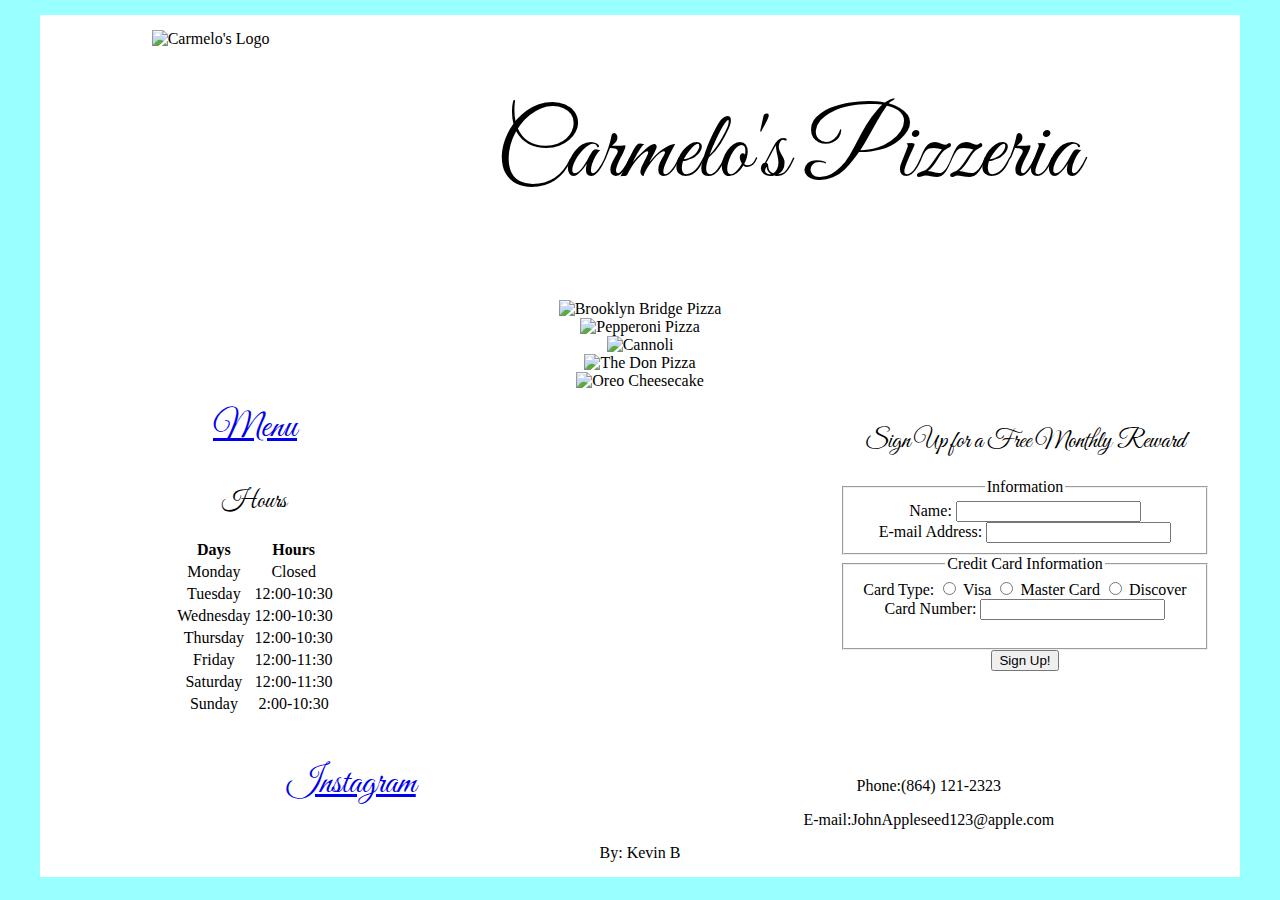
==== index.html @ f5e47f49 "Add files via upload" ====
<!DOCTYPE html>

<html>
<head>
  <title>Carmelo's Pizzeria</title>
  <link href="main.css" rel="stylesheet">
  <meta name="viewport" content="width=device-width, initial-scale=1">
  <link href="css/owl.carousel.min.css" rel="stylesheet">
  <link href="css/owl.theme.default.min.css" rel="stylesheet">
  <link rel="shortcut icon" type="image/x-icon" href="img/favicon.ico">
  <link href="https://fonts.googleapis.com/css?family=Great+Vibes" rel="stylesheet">
</head>

<body>

  <div class="container">

    <header>
      <div id="logo">
        <img class="logo" src="img/logo.jpg" alt="Carmelo's Logo">
      </div>
      <div id="name">
        <h1>Carmelo's Pizzeria</h1>
      </div>
    </header>

    <main>
      <div id="carousel">
        <div class="owl-carousel owl-theme">
          <div><img src="img/bridge.jpg" alt="Brooklyn Bridge Pizza"></div>
          <div><img src="img/peppizza.jpg" alt="Pepperoni Pizza"></div>
          <div><img src="img/cannoli.jpg" alt="Cannoli"></div>
          <div><img src="img/oreocheese.jpg" alt="The Don Pizza"></div>
          <div><img src="img/thedon.jpg" alt="Oreo Cheesecake"></div>
        </div>
      </div>
      <div id="menu">
        <a href="#">Menu</a>
      </div>
      <div id="hours">
        <h2>Hours</h2>
        <table>
          <thead>
            <tr>
              <th>Days</th>
              <th>Hours</th>
            </tr>
          </thead>
          <tbody>
            <tr>
              <td>Monday</td>
              <td>Closed</td>
            </tr>
            <tr>
              <td>Tuesday</td>
              <td>12:00-10:30</td>
            </tr>
            <tr>
              <td>Wednesday</td>
              <td>12:00-10:30</td>
            </tr>
            <tr>
              <td>Thursday</td>
              <td>12:00-10:30</td>
            </tr>
            <tr>
              <td>Friday</td>
              <td>12:00-11:30</td>
            </tr>
            <tr>
              <td>Saturday</td>
              <td>12:00-11:30</td>
            </tr>
            <tr>
              <td>Sunday</td>
              <td>2:00-10:30</td>
            </tr>
          </tbody>
        </table>

      </div>
      <div id="map">
        <iframe src="https://www.google.com/maps/embed?pb=!1m18!1m12!1m3!1d3274.148473289907!2d-82.40082588476368!3d34.85249648039577!2m3!1f0!2f0!3f0!3m2!1i1024!2i768!4f13.1!3m3!1m2!1s0x885831d1c39e6505%3A0x95a0d899627ca5d5!2s131+N+Main+St%2C+Greenville%2C+SC+29601!5e0!3m2!1sen!2sus!4v1518450246040" width="400" height="300" frameborder="0" style="border:0" allowfullscreen></iframe>
      </div>
      <div id="form">
        <h2>Sign Up for a Free Monthly Reward</h2>
        <form action="thanks.html" method="post">
    <fieldset>
      <legend>Information</legend>
        <label for="name">Name:</label>
          <input id="name" type="text" name="name">
            <br>
        <label for="address">E-mail Address:</label>
          <input id="email" type="text" name="email">
            <br>
    </fieldset>
    <fieldset>
      <legend>Credit Card Information</legend>
        Card Type:
          <input id="visa" type="radio" name="card" value="Visa">
            <label for="visa">Visa</label>
          <input id="mastercard" type="radio" name="card" value="Master Card">
            <label for="mastercard">Master Card</label>
          <input id="discover" type="radio" name="card" value="Discover">
            <label for="discover">Discover</label>
              <br>
        <label for="cardnumber">Card Number:</label>
          <input id="cardnumber" type="text" name="cardnumber">
            <br><br>
    </fieldset>

          <input type="submit" value="Sign Up!">

  </form>
      </div>
    </main>

    <footer>
      <div id="social"><a href="http://www.instagram.com">Instagram</a></div>
      <div id="contact"><p>Phone:(864) 121-2323</p> E-mail:JohnAppleseed123@apple.com</div>
      <div id="credits">By: Kevin B</div>
    </footer>

  </div>

  <!-- first load jquery -->
  <script src="https://code.jquery.com/jquery-3.3.1.min.js"></script>

  <!-- owl carousel stuff -->
  <script src="js/owl.carousel.min.js"></script>
  <script>
    $(document).ready(function(){
      $('.owl-carousel').owlCarousel({
          autoplay: true,
          autoplayHoverPause: true,
          autoplayTimeout: 2500,
          dots: true,
          items: 2,
          loop: true,
          margin: 10,
          nav: false
      })
    });
  </script>



</body>
</html>
---- main.css ----
/* Color Palette
  White: #ffffff;
  Black: #000000;
  Medium Gray: #999999;
  Light Gray: #dddddd;
  Light blue: #99ffff;
*/


/*********** Begin Layout Styles ***********/
body {
  background-color: #99ffff;
}

div.container {
  background-color: #ffffff;
  margin-left: auto;
  margin-right: auto;
  max-width: 1200px; /* disable this line if you want full-width layouts */
}

header, main, footer {
  padding: 15px;
  margin: 15px;
}

/* phones (base layout is mobile-first) */
header {
  /*border: 3px solid #990000; /* disable this line once layout works */
  display: grid;
  grid-column-gap: 15px;
  grid-row-gap: 15px;
  grid-template-columns: 1fr;
  grid-template-areas:
    "logo"
    "name";
}

main {
  /*border: 3px solid #009900; /* disable this line once layout works */
  display: grid;
  grid-column-gap: 15px;
  grid-row-gap: 15px;
  grid-template-columns: 1fr;
  grid-template-areas:
    "carousel"
    "menu"
    "hours"
    "map"
    "form";
}

footer {
  /*border: 3px solid #000099; /* disable this line once layout works */
  display: grid;
  grid-column-gap: 15px;
  grid-row-gap: 15px;
  grid-template-columns: 1fr;
  grid-template-areas:
    "social"
    "contact"
    "credits";
}

/* tablets and small laptops */
@media (min-width: 600px) {

  header {
    grid-template-columns: 1fr 2fr;
    grid-template-areas:
      "logo name";
  }

  main {
    grid-template-columns: 1fr 1fr 1fr;
    grid-template-areas:
      "carousel carousel carousel"
      "map map map"
      "hours menu form";
  }

  footer {
    grid-template-columns: 1fr 1fr 1fr;
    grid-template-areas:
    "social contact credits";
  }
}

/* desktops */
@media (min-width: 900px) {
  header {
    height: 225px;
    grid-template-columns: 1fr 3fr;
    grid-template-areas:
      "logo name";
  }

  main {
    grid-template-columns: 1fr 1fr 1fr;
    grid-template-areas:
      "carousel carousel carousel"
      "menu map form"
      "hours map form";
  }

  footer {
    grid-template-columns: 1fr 1fr;
    grid-template-areas:
    "social contact"
    "credits credits";
  }
}

div {
  /* border: 1px solid #999999; disable this line once layout works */
  text-align: center; /* disable this line once layout works */
}

main div {
     /*min-height: 80px; disable this line once layout works */
}

div#logo {
  grid-area: logo;
}

div#name {
  grid-area: name;
}

div#carousel {
  grid-area: carousel;
  overflow: hidden;
}

div#menu {
  grid-area: menu;
}

div#hours {
  grid-area: hours;
  margin-left: auto;
  margin-right: auto;

}

div#map {
  grid-area: map;
}

div#form {
  grid-area: form;
}

div#social {
  grid-area: social;
}

div#contact {
  grid-area: contact;
}

div#credits {
  grid-area: credits;
}

/*********** End Layout Styles ***********/


/*********** Begin Content Styles ***********/

/* Headings */
h1 {
  font-family: 'Great Vibes', cursive;
  font-size: 96px;
  font-weight: normal;
}

h2 {
  font-size: 25px;
  font-family: 'Great Vibes', cursive;
  font-weight: normal;
}

h3 {

}

h4 {

}

h5 {

}

h6 {

}

/* Paragraphs and lists */

p {

}

}

ol {

}

ul {

}

li {

}

/* tables */

table {

}

caption {

}

tr {

}

th {

}

td {

}

/* images */
img {
  max-width: 100%;
}

img.logo {
  max-width: 100%;
}

iframe {
  max-width: 100%;
  max-height: 100%;
}

/* links */

a:link {
  font-size: 36px;
  font-family: 'Great Vibes', cursive;
}

a:visited {

}

a:hover {

}

a:active {

}

/* forms */



/*********** End Content Styles ***********/
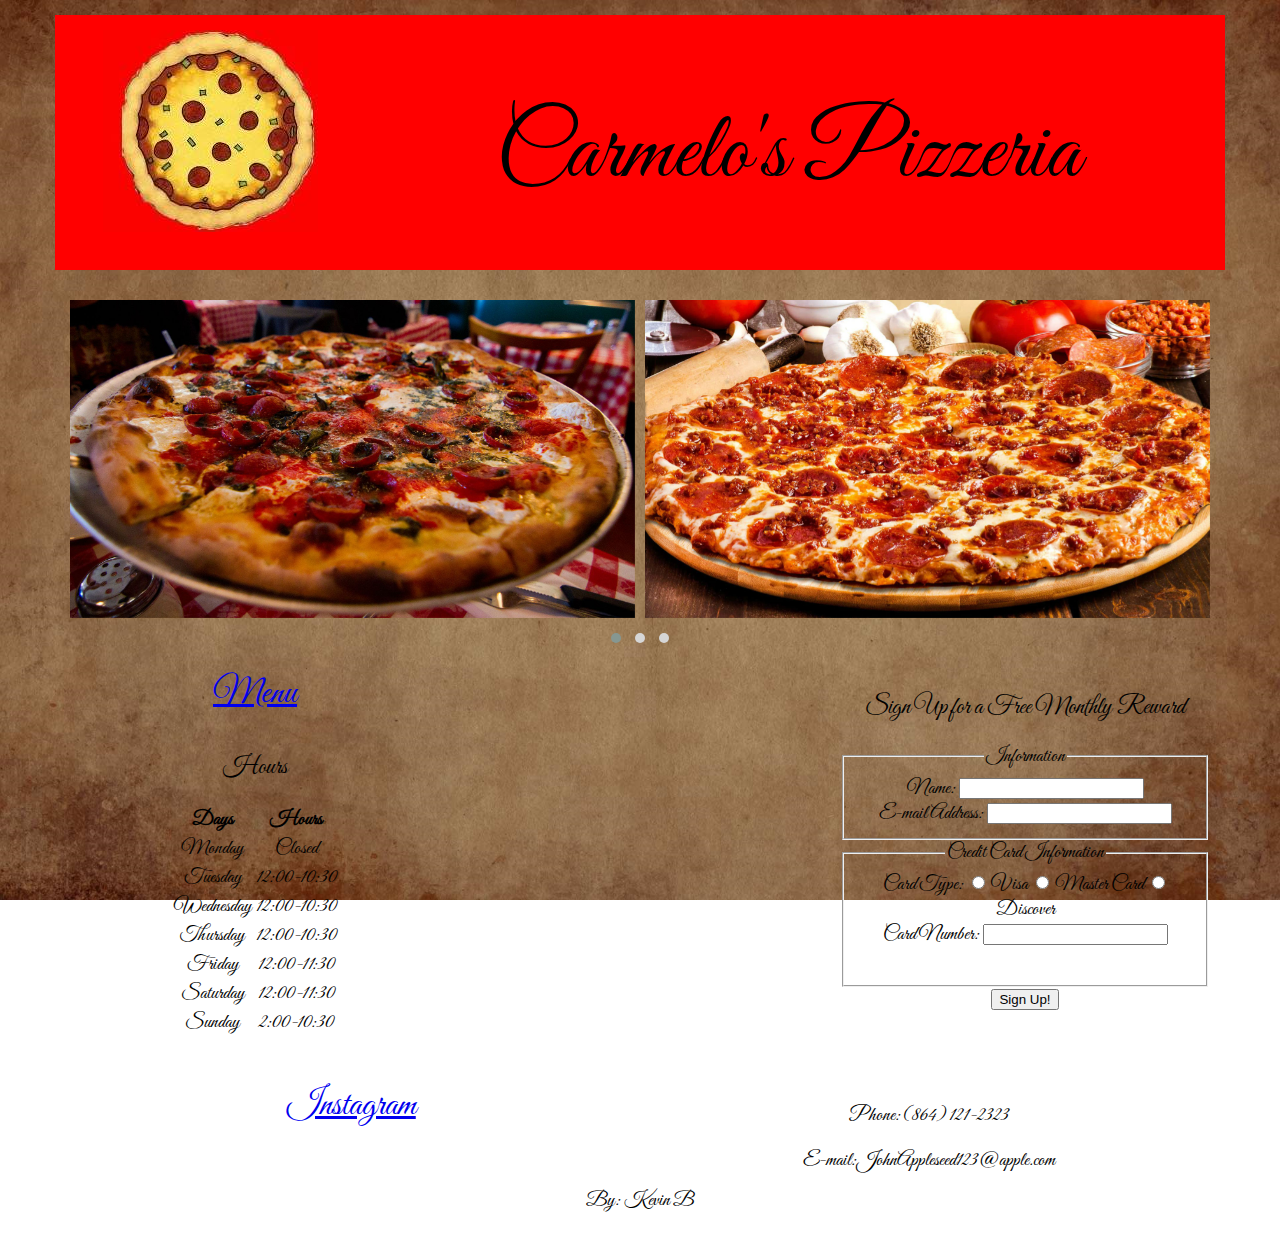
==== commit 2b5766a2: "Add files via upload" ====
--- a/index.html
+++ b/index.html
@@ -35,7 +35,7 @@
         </div>
       </div>
       <div id="menu">
-        <a href="#">Menu</a>
+        <a href="file:///C:/Users/kburke4251/Downloads/WEB%201/carmelos-pizzeria/menu.html">Menu</a>
       </div>
       <div id="hours">
         <h2>Hours</h2>
--- a/main.css
+++ b/main.css
@@ -9,11 +9,17 @@
 
 /*********** Begin Layout Styles ***********/
 body {
-  background-color: #99ffff;
+  background-image: url("img/background.jpg");
+  background-size: cover;
+  background-attachment: fixed;
+  background-repeat: no-repeat;
+  background-position: center center;
+  font-family: 'Great Vibes', cursive;
+  font-size: 20px;
+
 }
 
 div.container {
-  background-color: #ffffff;
   margin-left: auto;
   margin-right: auto;
   max-width: 1200px; /* disable this line if you want full-width layouts */
@@ -28,6 +34,8 @@
 header {
   /*border: 3px solid #990000; /* disable this line once layout works */
   display: grid;
+  background-color: #ff0000;
+  background-repeat: no-repeat;
   grid-column-gap: 15px;
   grid-row-gap: 15px;
   grid-template-columns: 1fr;
@@ -84,6 +92,10 @@
     grid-template-areas:
     "social contact credits";
   }
+
+  h2.page-name {
+    grid-column: span 3;
+  }
 }
 
 /* desktops */
@@ -109,6 +121,11 @@
     "social contact"
     "credits credits";
   }
+
+  h2.page-name {
+    grid-column: span 3;
+    font-size: 65px;
+  }
 }
 
 div {
@@ -164,6 +181,7 @@
   grid-area: credits;
 }
 
+
 /*********** End Layout Styles ***********/
 
 
@@ -211,7 +229,7 @@
 }
 
 ul {
-
+  text-align: left;
 }
 
 li {
